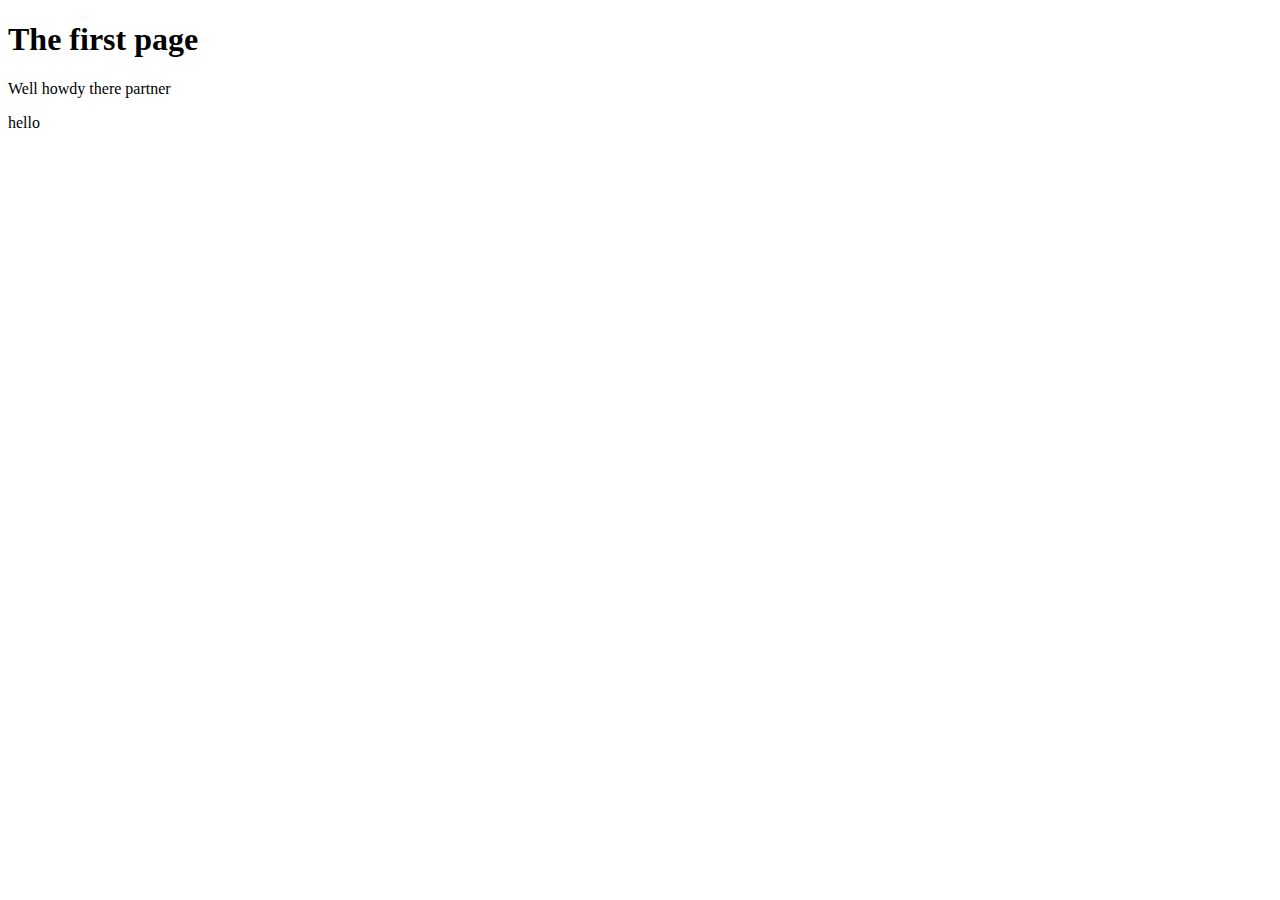
==== index.html @ f4d956ee "Merge branch 'main' of https://github.com/S-lewis98/fit into main" ====
<!DOCTYPE html>
<html lang="en">
<head>
    <meta charset="UTF-8">
    <meta http-equiv="X-UA-Compatible" content="IE=edge">
    <meta name="viewport" content="width=device-width, initial-scale=1.0">
    <link href="https://cdn.jsdelivr.net/npm/bootstrap@5.1.3/dist/css/bootstrap.min.css" rel="stylesheet" integrity="sha384-1BmE4kWBq78iYhFldvKuhfTAU6auU8tT94WrHftjDbrCEXSU1oBoqyl2QvZ6jIW3" crossorigin="anonymous">
    <title>Document</title>
</head>
<body>
    <h1>The first page</h1>
    <p> Well howdy there partner</p>
    <p>hello </p>

    <!-- Hello partners: This is Sam-->
</body>
</html>
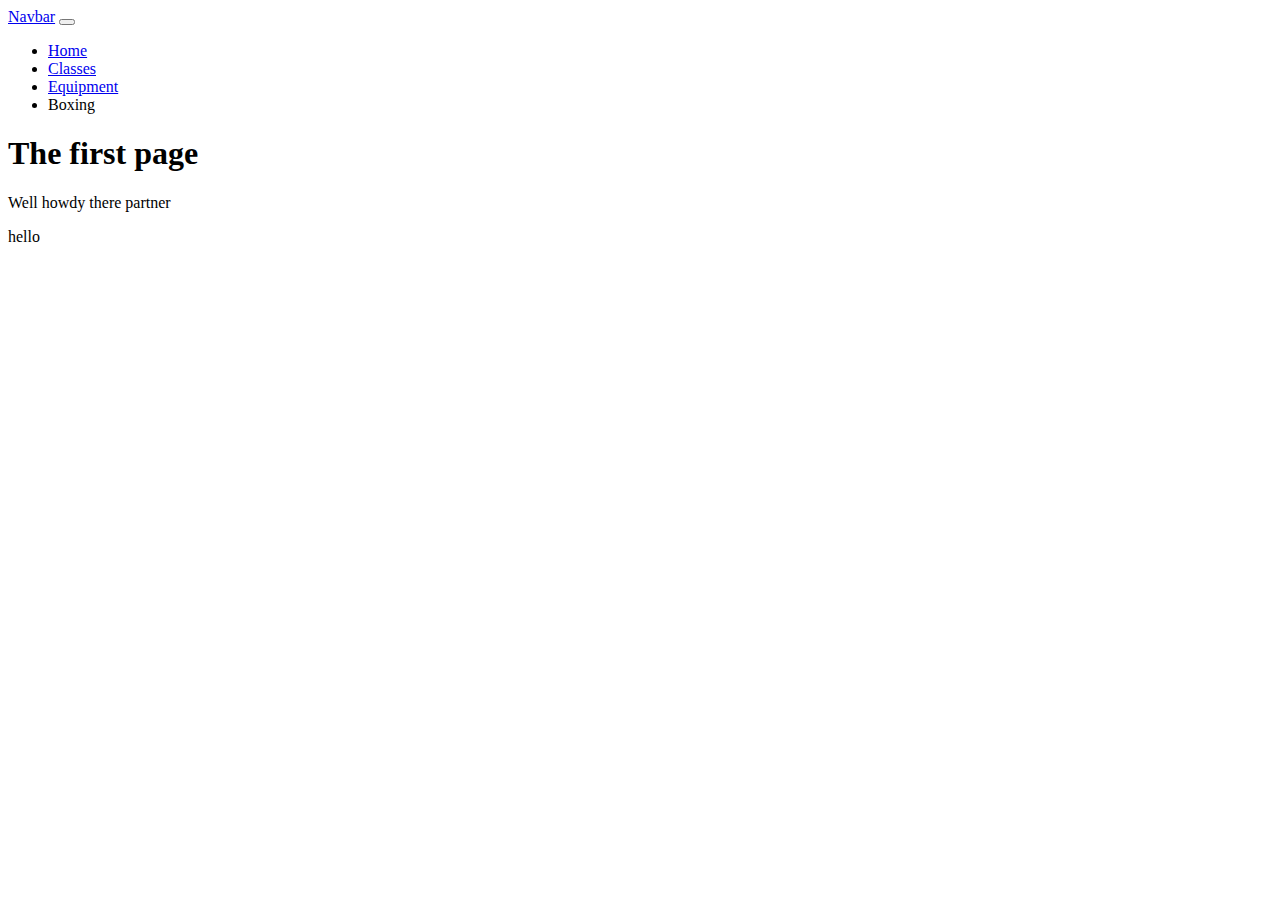
==== commit badd0783: "nav bar" ====
--- a/index.html
+++ b/index.html
@@ -8,6 +8,30 @@
     <title>Document</title>
 </head>
 <body>
+    <nav class="navbar navbar-expand-lg navbar-light bg-light">
+        <div class="container-fluid">
+          <a class="navbar-brand" href="#">Navbar</a>
+          <button class="navbar-toggler" type="button" data-bs-toggle="collapse" data-bs-target="#navbarNav" aria-controls="navbarNav" aria-expanded="false" aria-label="Toggle navigation">
+            <span class="navbar-toggler-icon"></span>
+          </button>
+          <div class="collapse navbar-collapse" id="navbarNav">
+            <ul class="navbar-nav">
+              <li class="nav-item">
+                <a class="nav-link active" aria-current="page" href="#">Home</a>
+              </li>
+              <li class="nav-item">
+                <a class="nav-link" href="#">Classes</a>
+              </li>
+              <li class="nav-item">
+                <a class="nav-link" href="#">Equipment</a>
+              </li>
+              <li class="nav-item">
+                <a class="nav-link"> Boxing </a>
+              </li>
+            </ul>
+          </div>
+        </div>
+      </nav>
     <h1>The first page</h1>
     <p> Well howdy there partner</p>
     <p>hello </p>
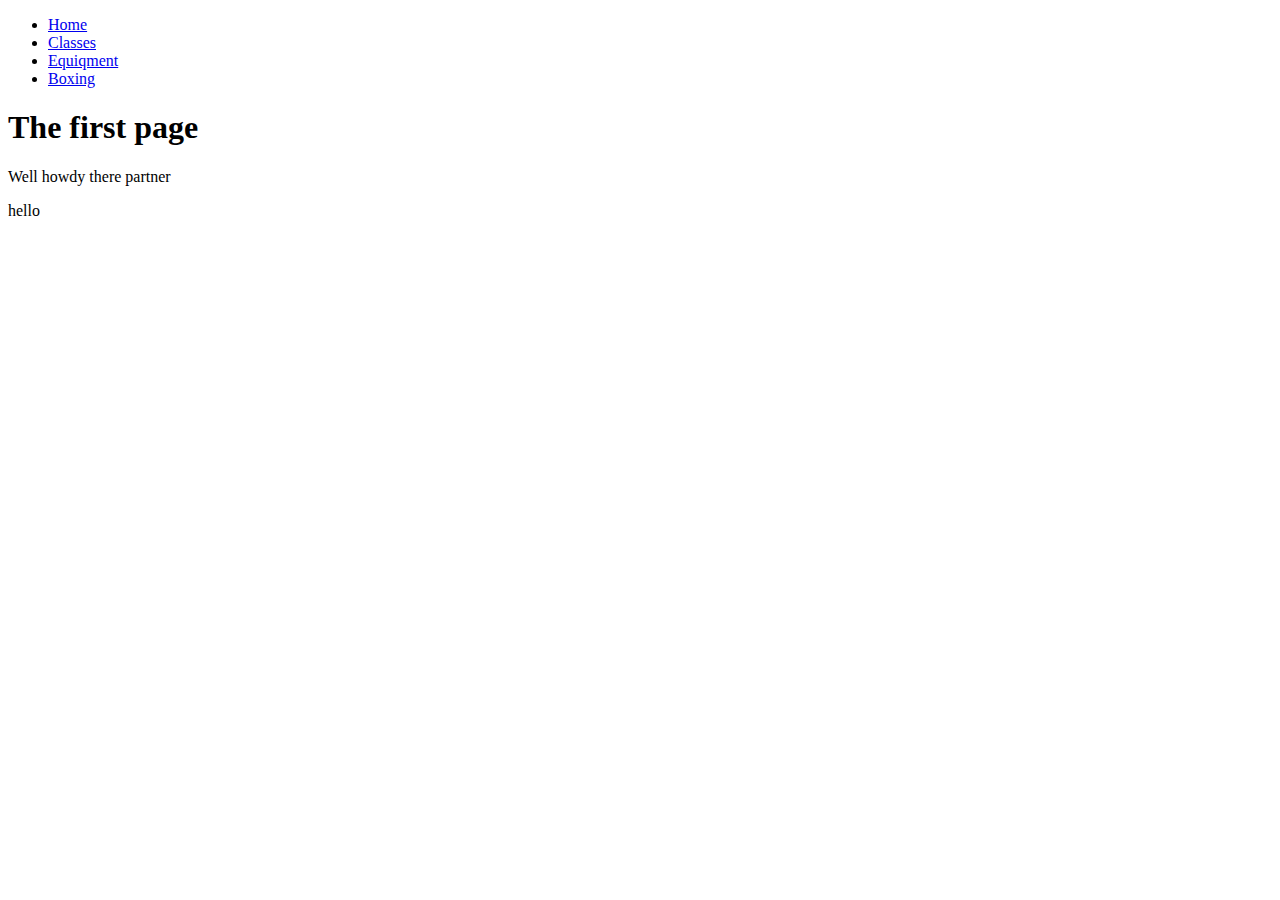
==== commit 2f1e5c11: "added nav bar" ====
--- a/index.html
+++ b/index.html
@@ -8,30 +8,24 @@
     <title>Document</title>
 </head>
 <body>
+
+    <!-- NAV -->
     <nav class="navbar navbar-expand-lg navbar-light bg-light">
-        <div class="container-fluid">
-          <a class="navbar-brand" href="#">Navbar</a>
-          <button class="navbar-toggler" type="button" data-bs-toggle="collapse" data-bs-target="#navbarNav" aria-controls="navbarNav" aria-expanded="false" aria-label="Toggle navigation">
-            <span class="navbar-toggler-icon"></span>
-          </button>
-          <div class="collapse navbar-collapse" id="navbarNav">
-            <ul class="navbar-nav">
-              <li class="nav-item">
-                <a class="nav-link active" aria-current="page" href="#">Home</a>
-              </li>
-              <li class="nav-item">
-                <a class="nav-link" href="#">Classes</a>
-              </li>
-              <li class="nav-item">
-                <a class="nav-link" href="#">Equipment</a>
-              </li>
-              <li class="nav-item">
-                <a class="nav-link"> Boxing </a>
-              </li>
-            </ul>
-          </div>
-        </div>
-      </nav>
+        <ul class="nav">
+            <li class="nav-item">
+              <a class="nav-link" aria-current="page" href="index.html">Home</a>
+            </li>
+            <li class="nav-item">
+              <a class="nav-link" href="classes.html">Classes</a>
+            </li>
+            <li class="nav-item">
+              <a class="nav-link" href="weights.html">Equiqment</a>
+            </li>
+            <li class="nav-item">
+              <a class="nav-link"  href="box.html"> Boxing</a>
+            </li>
+          </ul>
+      <!-- NAV -->
     <h1>The first page</h1>
     <p> Well howdy there partner</p>
     <p>hello </p>
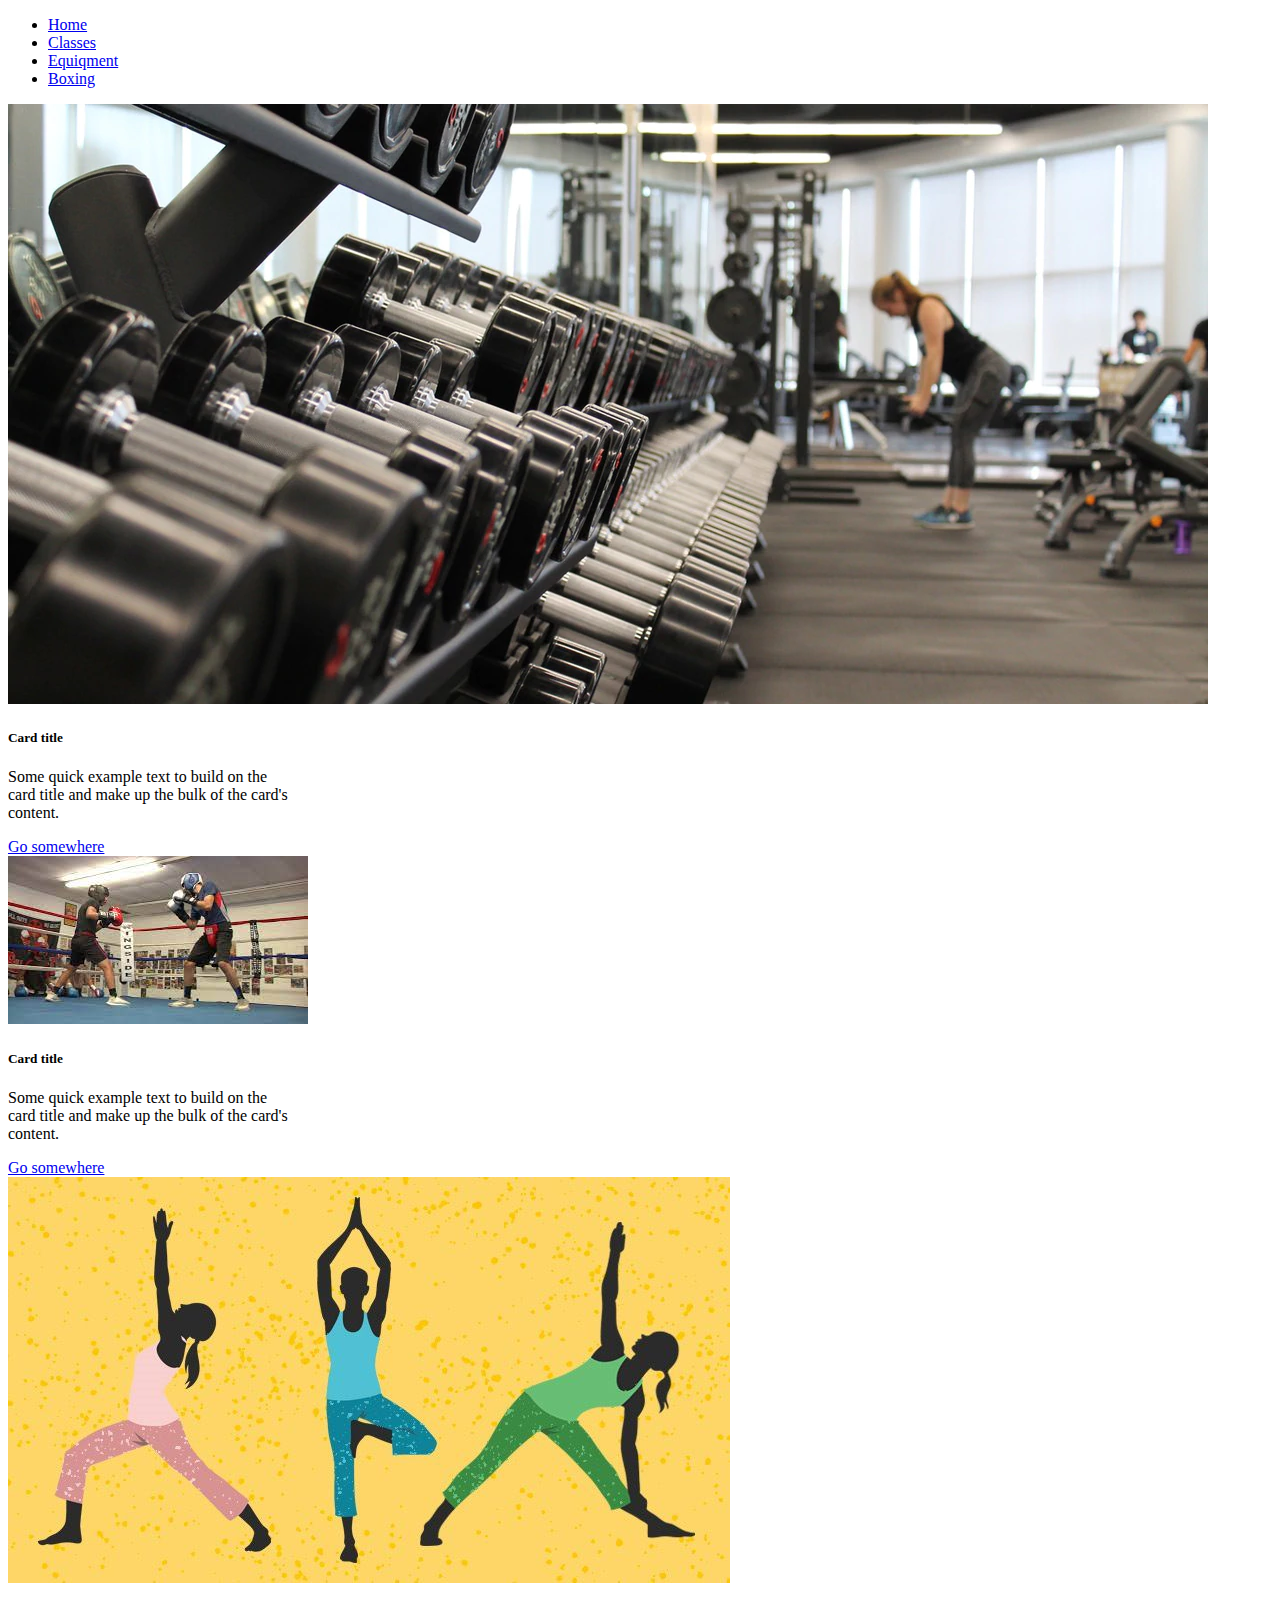
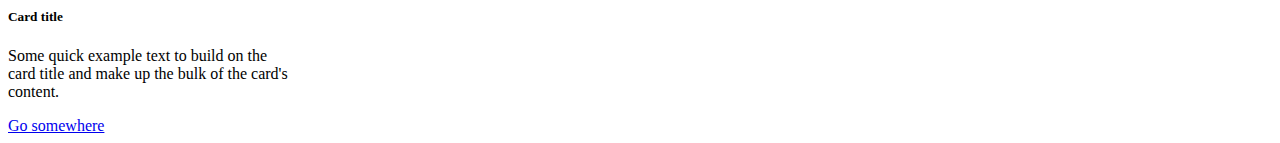
==== commit 849adf24: "fixing things" ====
--- a/index.html
+++ b/index.html
@@ -5,31 +5,59 @@
     <meta http-equiv="X-UA-Compatible" content="IE=edge">
     <meta name="viewport" content="width=device-width, initial-scale=1.0">
     <link href="https://cdn.jsdelivr.net/npm/bootstrap@5.1.3/dist/css/bootstrap.min.css" rel="stylesheet" integrity="sha384-1BmE4kWBq78iYhFldvKuhfTAU6auU8tT94WrHftjDbrCEXSU1oBoqyl2QvZ6jIW3" crossorigin="anonymous">
-    <title>Document</title>
+    <link rel="stylesheet" href="styles.css">
+    <title>Sam Jaun's Gym</title>
 </head>
 <body>
 
     <!-- NAV -->
-    <nav class="navbar navbar-expand-lg navbar-light bg-light">
-        <ul class="nav">
-            <li class="nav-item">
-              <a class="nav-link" aria-current="page" href="index.html">Home</a>
-            </li>
-            <li class="nav-item">
-              <a class="nav-link" href="classes.html">Classes</a>
-            </li>
-            <li class="nav-item">
-              <a class="nav-link" href="weights.html">Equiqment</a>
-            </li>
-            <li class="nav-item">
-              <a class="nav-link"  href="box.html"> Boxing</a>
-            </li>
-          </ul>
-      <!-- NAV -->
-    <h1>The first page</h1>
-    <p> Well howdy there partner</p>
-    <p>hello </p>
-
-    <!-- Hello partners: This is Sam-->
+    <ul class="navbar navbar-dark bg-dark">
+        <li class="nav-item " >
+          <a class="nav-link" aria-current="page" href="index.html">Home</a>
+        </li>
+        <li class="nav-item">
+          <a class="nav-link" href="classes.html">Classes</a>
+        </li>
+        <li class="nav-item">
+          <a class="nav-link" href="weights.html">Equiqment</a>
+        </li>
+        <li class="nav-item">
+          <a class="nav-link"  href="box.html"> Boxing</a>
+        </li>
+      </ul>
+  <!-- NAV -->
+  <div class="row">
+    <div class="col">
+  <div class="card" style="width: 18rem;">
+    <img src="weights.jpg" class="card-img-top" alt="...">
+    <div class="card-body">
+      <h5 class="card-title">Card title</h5>
+      <p class="card-text">Some quick example text to build on the card title and make up the bulk of the card's content.</p>
+      <a href="#" class="btn btn-primary">Go somewhere</a>
+    </div>
+  </div>
+</div>
+<div class="col">
+  <div class="card" style="width: 18rem;">
+    <img src="boxingclass.jpg" class="card-img-top" alt="...">
+    <div class="card-body">
+      <h5 class="card-title">Card title</h5>
+      <p class="card-text">Some quick example text to build on the card title and make up the bulk of the card's content.</p>
+      <a href="#" class="btn btn-primary">Go somewhere</a>
+    </div>
+  </div>
+</div>
+<div class="col">
+  <div class="card" style="width: 18rem;">
+    <img src="yoga.jpg" class="card-img-top" alt="...">
+    <div class="card-body">
+      <h5 class="card-title">Card title</h5>
+      <p class="card-text">Some quick example text to build on the card title and make up the bulk of the card's content.</p>
+      <a href="#" class="btn btn-primary">Go somewhere</a>
+    </div>
+  </div>
+  </div>
+  </div>
+  
 </body>
 </html>
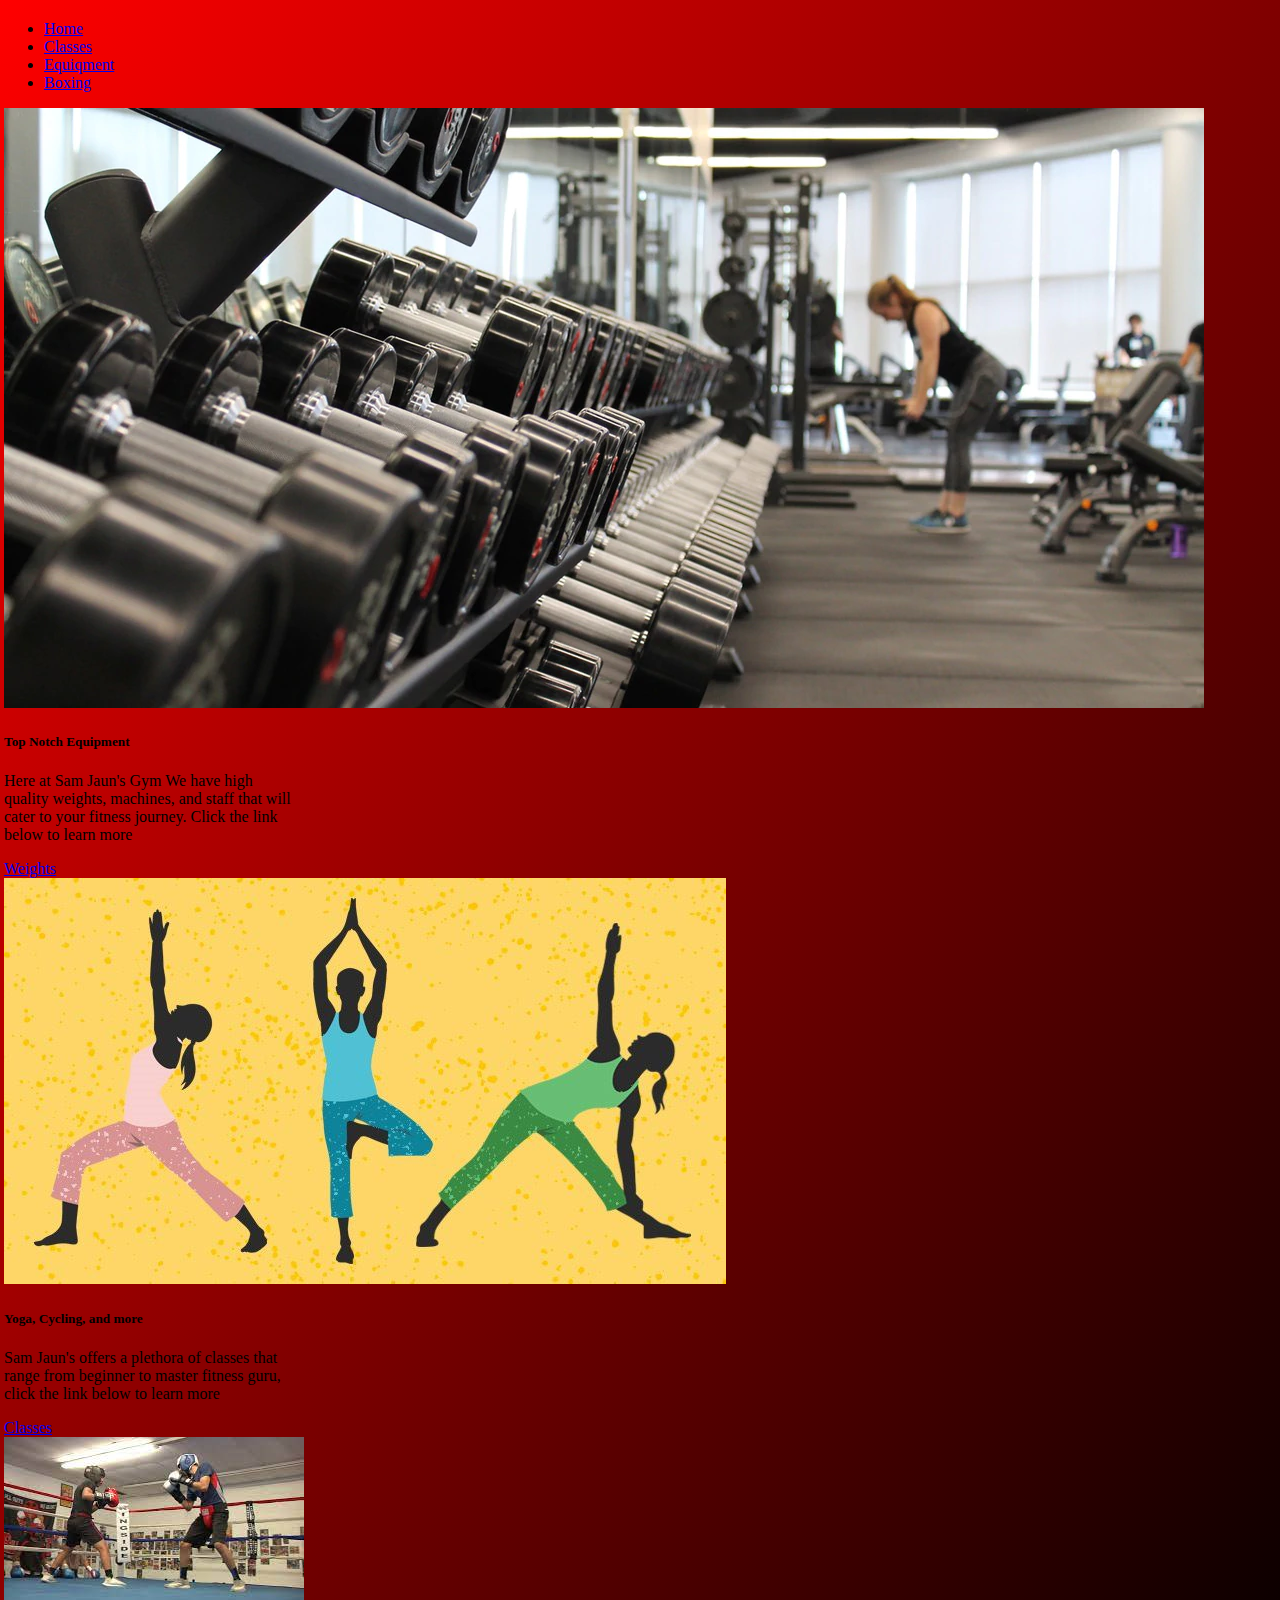
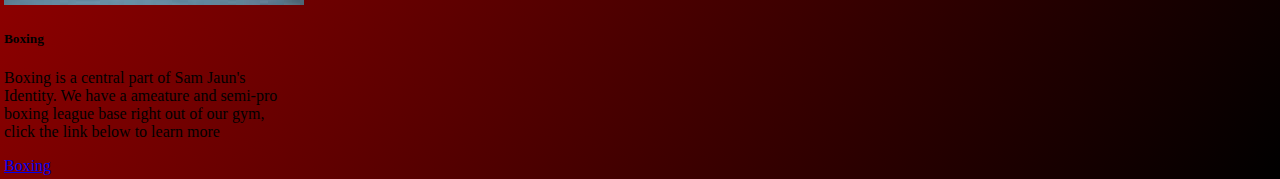
==== commit bc59b77f: "style" ====
--- a/index.html
+++ b/index.html
@@ -5,7 +5,7 @@
     <meta http-equiv="X-UA-Compatible" content="IE=edge">
     <meta name="viewport" content="width=device-width, initial-scale=1.0">
     <link href="https://cdn.jsdelivr.net/npm/bootstrap@5.1.3/dist/css/bootstrap.min.css" rel="stylesheet" integrity="sha384-1BmE4kWBq78iYhFldvKuhfTAU6auU8tT94WrHftjDbrCEXSU1oBoqyl2QvZ6jIW3" crossorigin="anonymous">
-    <link rel="stylesheet" href="styles.css">
+    <link rel="stylesheet" href="style.css">
     <title>Sam Jaun's Gym</title>
 </head>
 <body>
@@ -26,14 +26,25 @@
         </li>
       </ul>
   <!-- NAV -->
+  <!-- CARDS -->
   <div class="row">
     <div class="col">
   <div class="card" style="width: 18rem;">
     <img src="weights.jpg" class="card-img-top" alt="...">
     <div class="card-body">
-      <h5 class="card-title">Card title</h5>
-      <p class="card-text">Some quick example text to build on the card title and make up the bulk of the card's content.</p>
-      <a href="#" class="btn btn-primary">Go somewhere</a>
+      <h5 class="card-title">Top Notch Equipment</h5>
+      <p class="card-text">Here at Sam Jaun's Gym We have high quality weights, machines, and staff that will cater to your fitness journey. Click the link below to learn more</p>
+      <a href="weights.html" class="btn btn-primary">Weights</a>
+    </div>
+  </div>
+</div>
+<div class="col">
+  <div class="card" style="width: 18rem;">
+    <img src="yoga.jpg" class="card-img-top" alt="...">
+    <div class="card-body">
+      <h5 class="card-title">Yoga, Cycling, and more</h5>
+      <p class="card-text">Sam Jaun's offers a plethora of classes that range from beginner to master fitness guru, click the link below to learn more</p>
+      <a href="classes.html" class="btn btn-primary">Classes</a>
     </div>
   </div>
 </div>
@@ -41,23 +52,13 @@
   <div class="card" style="width: 18rem;">
     <img src="boxingclass.jpg" class="card-img-top" alt="...">
     <div class="card-body">
-      <h5 class="card-title">Card title</h5>
-      <p class="card-text">Some quick example text to build on the card title and make up the bulk of the card's content.</p>
-      <a href="#" class="btn btn-primary">Go somewhere</a>
-    </div>
-  </div>
-</div>
-<div class="col">
-  <div class="card" style="width: 18rem;">
-    <img src="yoga.jpg" class="card-img-top" alt="...">
-    <div class="card-body">
-      <h5 class="card-title">Card title</h5>
-      <p class="card-text">Some quick example text to build on the card title and make up the bulk of the card's content.</p>
-      <a href="#" class="btn btn-primary">Go somewhere</a>
+      <h5 class="card-title">Boxing</h5>
+      <p class="card-text">Boxing is a central part of Sam Jaun's Identity. We have a ameature and semi-pro boxing league base right out of our gym, click the link below to learn more </p>
+      <a href="box.html" class="btn btn-primary">Boxing</a>
     </div>
   </div>
   </div>
   </div>
-  
+  <!-- CARDS -->
 </body>
 </html>
--- a/style.css
+++ b/style.css
@@ -0,0 +1,7 @@
+body {
+    margin: 2px;
+    padding: 2px;
+    background-image: linear-gradient(to bottom right, red, black);
+    background-repeat: no-repeat;
+    background-size: cover;
+}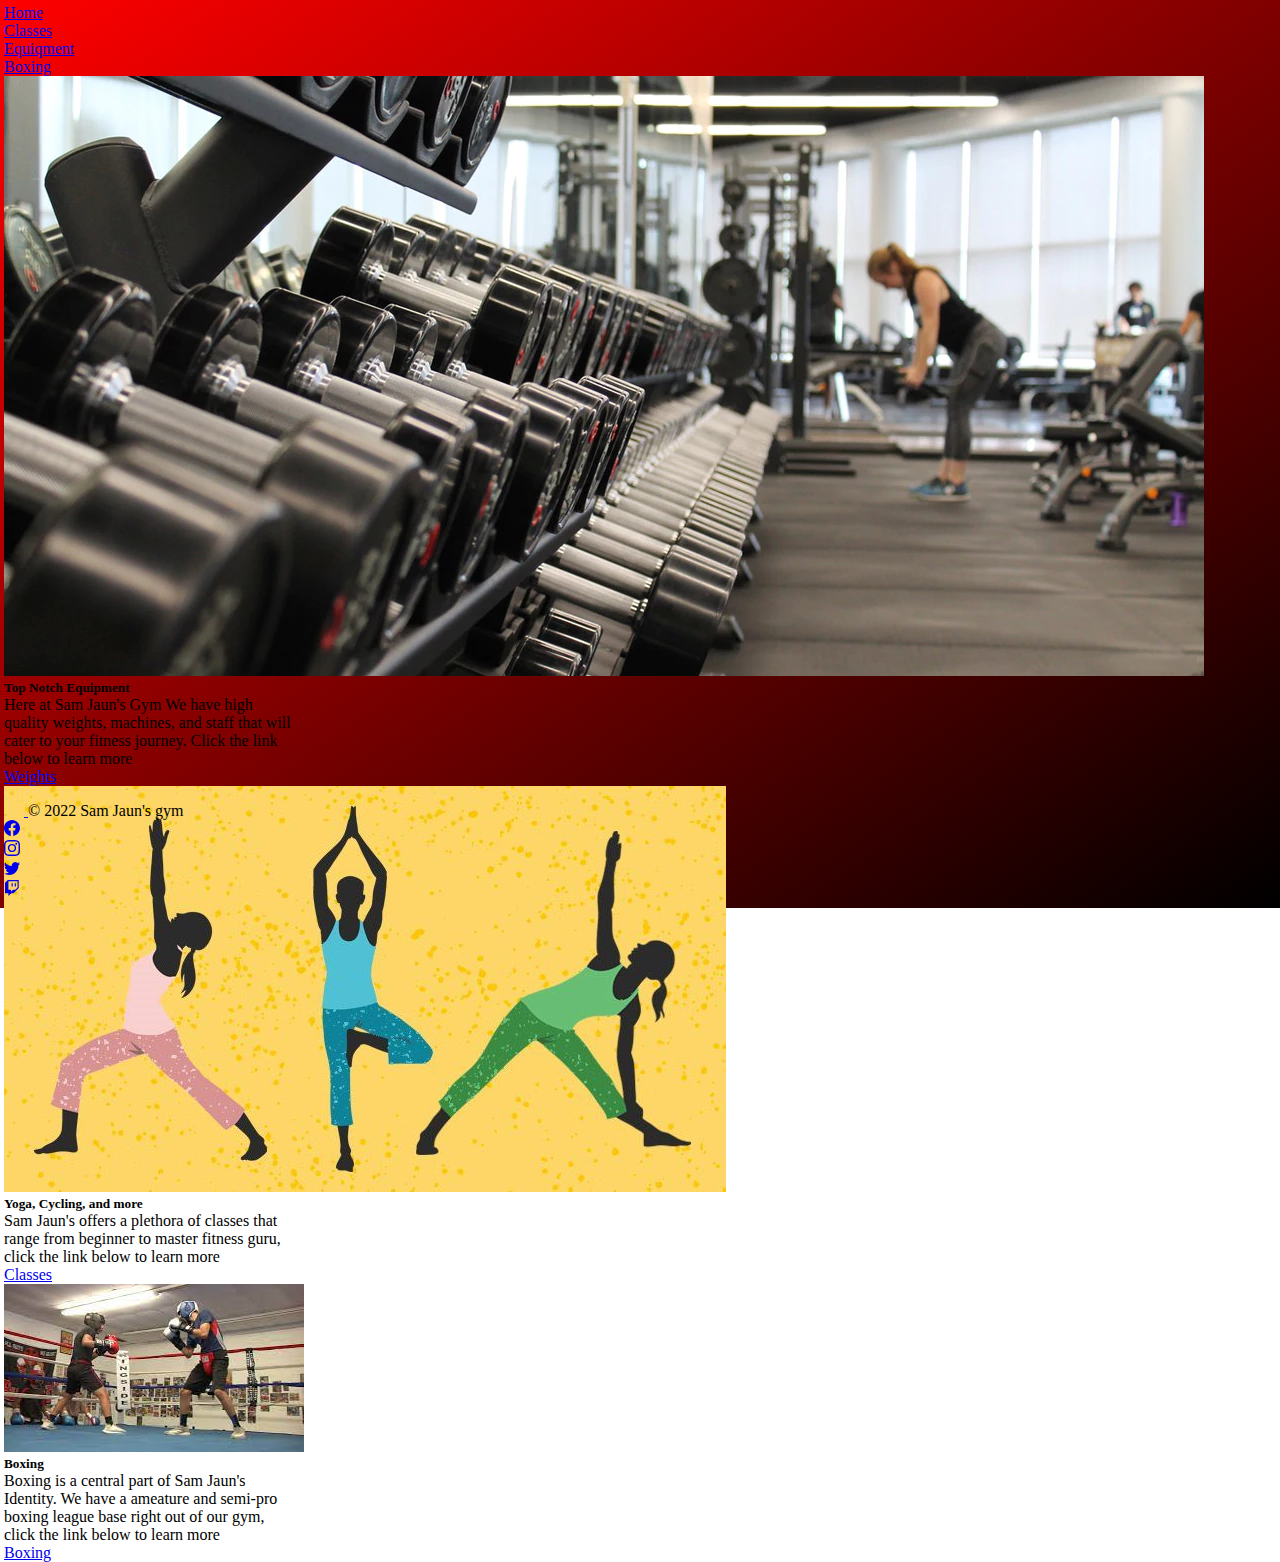
==== commit e7e519ff: "foot" ====
--- a/index.html
+++ b/index.html
@@ -60,5 +60,31 @@
   </div>
   </div>
   <!-- CARDS -->
+ <!-- FOOTER -->
+  <footer id= "footer" class="d-flex flex-wrap justify-content-between align-items-center py-3 my-4 border-top">
+    <div class="col-md-4 d-flex align-items-center">
+      <a href="/" class="mb-3 me-2 mb-md-0 text-bold text-decoration-none lh-1">
+        <svg class="bi" width="20" height="24"><use xlink:href="#bootstrap"></use></svg>
+      </a>
+      <span class="text-light">© 2022 Sam Jaun's gym</span>
+    </div>
+
+    <ul class="nav col-md-4 justify-content-end list-unstyled d-flex">
+      <li class="ms-3"><a class="text-muted" href="#"><svg xmlns="http://www.w3.org/2000/svg" width="16" height="16" fill="currentColor" class="bi bi-facebook" viewBox="0 0 16 16">
+        <path d="M16 8.049c0-4.446-3.582-8.05-8-8.05C3.58 0-.002 3.603-.002 8.05c0 4.017 2.926 7.347 6.75 7.951v-5.625h-2.03V8.05H6.75V6.275c0-2.017 1.195-3.131 3.022-3.131.876 0 1.791.157 1.791.157v1.98h-1.009c-.993 0-1.303.621-1.303 1.258v1.51h2.218l-.354 2.326H9.25V16c3.824-.604 6.75-3.934 6.75-7.951z"/>
+      </svg></a></li>
+      <li class="ms-3"><a class="text-muted" href="#"><svg xmlns="http://www.w3.org/2000/svg" width="16" height="16" fill="currentColor" class="bi bi-instagram" viewBox="0 0 16 16">
+        <path d="M8 0C5.829 0 5.556.01 4.703.048 3.85.088 3.269.222 2.76.42a3.917 3.917 0 0 0-1.417.923A3.927 3.927 0 0 0 .42 2.76C.222 3.268.087 3.85.048 4.7.01 5.555 0 5.827 0 8.001c0 2.172.01 2.444.048 3.297.04.852.174 1.433.372 1.942.205.526.478.972.923 1.417.444.445.89.719 1.416.923.51.198 1.09.333 1.942.372C5.555 15.99 5.827 16 8 16s2.444-.01 3.298-.048c.851-.04 1.434-.174 1.943-.372a3.916 3.916 0 0 0 1.416-.923c.445-.445.718-.891.923-1.417.197-.509.332-1.09.372-1.942C15.99 10.445 16 10.173 16 8s-.01-2.445-.048-3.299c-.04-.851-.175-1.433-.372-1.941a3.926 3.926 0 0 0-.923-1.417A3.911 3.911 0 0 0 13.24.42c-.51-.198-1.092-.333-1.943-.372C10.443.01 10.172 0 7.998 0h.003zm-.717 1.442h.718c2.136 0 2.389.007 3.232.046.78.035 1.204.166 1.486.275.373.145.64.319.92.599.28.28.453.546.598.92.11.281.24.705.275 1.485.039.843.047 1.096.047 3.231s-.008 2.389-.047 3.232c-.035.78-.166 1.203-.275 1.485a2.47 2.47 0 0 1-.599.919c-.28.28-.546.453-.92.598-.28.11-.704.24-1.485.276-.843.038-1.096.047-3.232.047s-2.39-.009-3.233-.047c-.78-.036-1.203-.166-1.485-.276a2.478 2.478 0 0 1-.92-.598 2.48 2.48 0 0 1-.6-.92c-.109-.281-.24-.705-.275-1.485-.038-.843-.046-1.096-.046-3.233 0-2.136.008-2.388.046-3.231.036-.78.166-1.204.276-1.486.145-.373.319-.64.599-.92.28-.28.546-.453.92-.598.282-.11.705-.24 1.485-.276.738-.034 1.024-.044 2.515-.045v.002zm4.988 1.328a.96.96 0 1 0 0 1.92.96.96 0 0 0 0-1.92zm-4.27 1.122a4.109 4.109 0 1 0 0 8.217 4.109 4.109 0 0 0 0-8.217zm0 1.441a2.667 2.667 0 1 1 0 5.334 2.667 2.667 0 0 1 0-5.334z"/>
+      </svg></a></li>
+      <li class="ms-3"><a class="text-muted" href="#"><svg xmlns="http://www.w3.org/2000/svg" width="16" height="16" fill="currentColor" class="bi bi-twitter" viewBox="0 0 16 16">
+        <path d="M5.026 15c6.038 0 9.341-5.003 9.341-9.334 0-.14 0-.282-.006-.422A6.685 6.685 0 0 0 16 3.542a6.658 6.658 0 0 1-1.889.518 3.301 3.301 0 0 0 1.447-1.817 6.533 6.533 0 0 1-2.087.793A3.286 3.286 0 0 0 7.875 6.03a9.325 9.325 0 0 1-6.767-3.429 3.289 3.289 0 0 0 1.018 4.382A3.323 3.323 0 0 1 .64 6.575v.045a3.288 3.288 0 0 0 2.632 3.218 3.203 3.203 0 0 1-.865.115 3.23 3.23 0 0 1-.614-.057 3.283 3.283 0 0 0 3.067 2.277A6.588 6.588 0 0 1 .78 13.58a6.32 6.32 0 0 1-.78-.045A9.344 9.344 0 0 0 5.026 15z"/>
+      </svg></use></svg></a></li>
+      <li class="ms-3"><a class="text-muted" href="#"><svg xmlns="http://www.w3.org/2000/svg" width="16" height="16" fill="currentColor" class="bi bi-twitch" viewBox="0 0 16 16">
+        <path d="M3.857 0 1 2.857v10.286h3.429V16l2.857-2.857H9.57L14.714 8V0H3.857zm9.714 7.429-2.285 2.285H9l-2 2v-2H4.429V1.143h9.142v6.286z"/>
+        <path d="M11.857 3.143h-1.143V6.57h1.143V3.143zm-3.143 0H7.571V6.57h1.143V3.143z"/>
+      </svg></a></li>
+    </ul>
+  </footer>
+  <!-- FOOTER -->
 </body>
 </html>
--- a/style.css
+++ b/style.css
@@ -1,7 +1,18 @@
+*{
+    margin: 0;
+    padding: 0;
+}
 body {
     margin: 2px;
     padding: 2px;
     background-image: linear-gradient(to bottom right, red, black);
-    background-repeat: no-repeat;
+    background-repeat:no-repeat;
     background-size: cover;
+    height: 100vh;
+}
+#footer
+{
+    position: absolute;
+    bottom: 0;
+    width: 100%;
 }